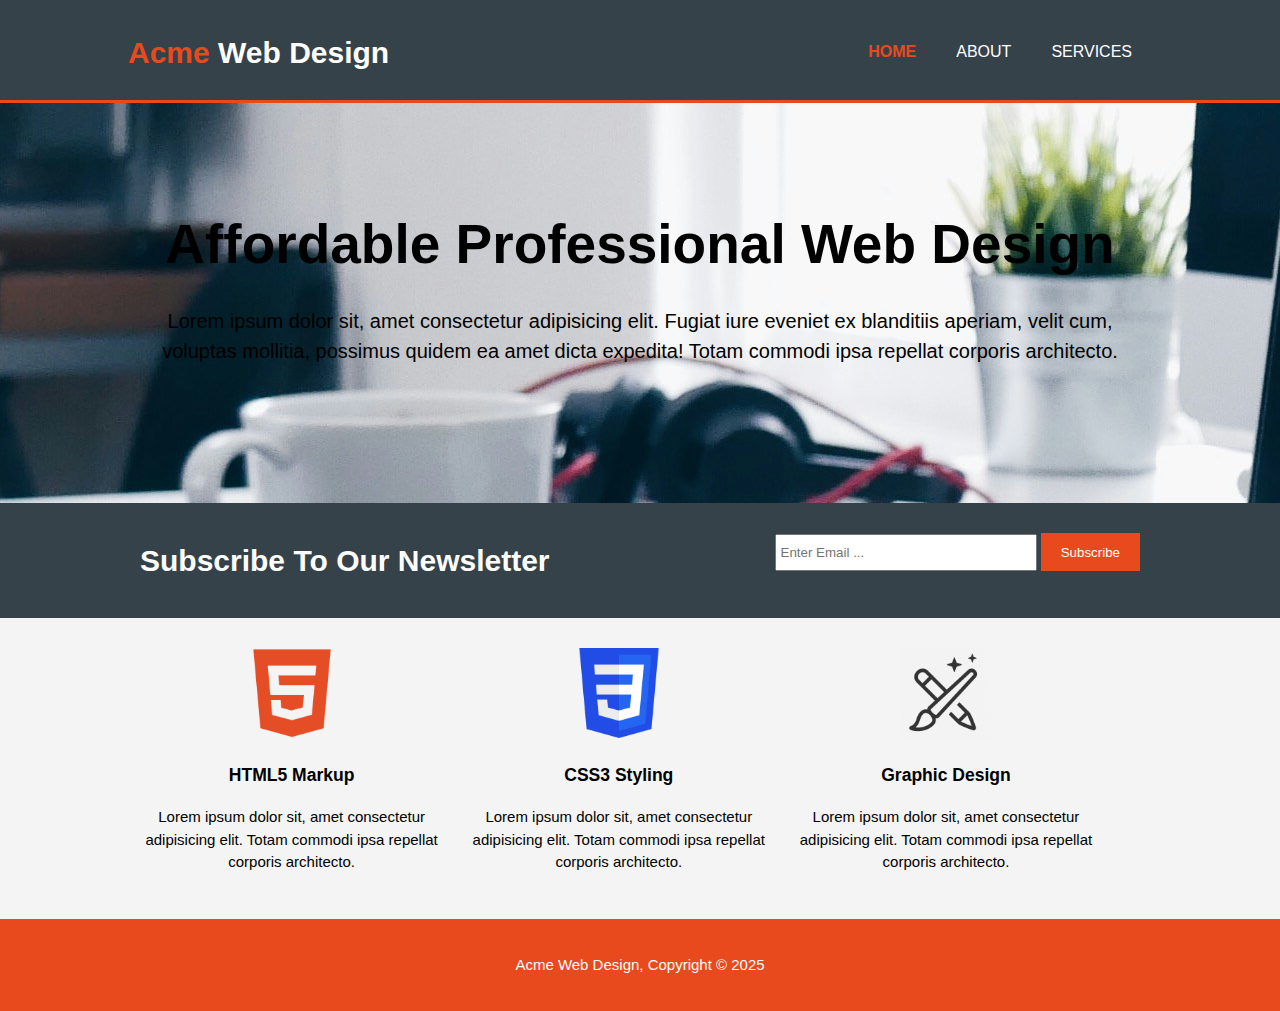
==== index.html @ 46876d6d "finished project w/ video" ====
<!DOCTYPE html>
    <html>
        <head>
            <meta charset="utf-8">
            <meta name="viewport" content="width=device-width">
            <meta name="description" content="...">
            <meta name="keywords" content="...">
            <meta name="author" content="Ashley Joseph">
            <title>ACME Web Design | Welcome </title>
            <link rel="stylesheet" href="styles.css">
        </head>

        <body>

            <header>
                <div class="container">
                    <div id="branding">
                        <h1><span class="highlight">Acme</span> Web Design</h1>
                    </div>
                    <nav>
                        <ul>
                            <li class="current"> <a href="index.html">HOME</a> </li>
                            <li> <a href="about.html">ABOUT</a> </li>
                            <li> <a href="services.html">SERVICES</a> </li>
                        </ul>
                    </nav>
                </div>
            </header>

            <section id="showcase">
                <div class="container">
                    <h1>Affordable Professional Web Design</h1>
                    <p>Lorem ipsum dolor sit, amet consectetur adipisicing elit. Fugiat iure eveniet ex blanditiis aperiam, velit cum, voluptas mollitia, possimus quidem ea amet dicta expedita! Totam commodi ipsa repellat corporis architecto.</p>
                </div>
            </section>

            <section id="newsletter">
                <div class="container">
                    <h1>Subscribe To Our Newsletter</h1>
                    <form>
                        <input type="email" placeholder="Enter Email ...">
                        <button type="submit" class="button_1">Subscribe</button>
                    </form>
                </div>
            </section>

            <section id="boxes">
                <div class="container">
                    <div class="box">
                        <img src="img/logo_html.webp" alt="HTML5 Logo">
                        <h3>HTML5 Markup</h3>
                        <p>Lorem ipsum dolor sit, amet consectetur adipisicing elit. Totam commodi ipsa repellat corporis architecto.</p>
                    </div>
                    <div class="box">
                        <img src="img/logo_css.png" alt="CSS3 Logo">
                        <h3>CSS3 Styling</h3>
                        <p>Lorem ipsum dolor sit, amet consectetur adipisicing elit. Totam commodi ipsa repellat corporis architecto.</p>
                    </div>
                    <div class="box">
                        <img src="img/logo_brush.webp" alt="Caligraphy Pen Icon">
                        <h3>Graphic Design</h3>
                        <p>Lorem ipsum dolor sit, amet consectetur adipisicing elit. Totam commodi ipsa repellat corporis architecto.</p>
                    </div>
                </div>
            </section>

            <footer>
                <p>Acme Web Design, Copyright &copy; 2025</p>
            </footer>

        </body>
    </html>
---- styles.css ----
body {
    font-family: Arial, Helvetica, sans-serif;
    font-size: 15px;
    line-height: 1.5;
    /* SHORTFORM | font: 15px/1.5 Arial, Helvetica, sans-serif; */
    padding: 0;
    margin: 0;
    background-color: #f4f4f4;
}

/* GLOBAL */
.container {
    width: 80%;
    margin: auto;
    overflow: hidden;
}

ul {
    margin: 0;
    padding: 0;
}

.button_1 {
    height: 38px;
    background: #e8491d;
    border: none;
    padding-left: 20px;
    padding-right: 20px;
    color: white;
}

.dark {
    padding: 15px;
    background: #35424a;
    color: white;
    margin-top: 10px;
    margin-bottom: 10px;
}

/* HEADER */
header {
    background: #35424a;
    color: white;
    padding-top: 30px;
    min-height: 70px;
    border-bottom: #e8491d 3px solid;
}

header a {
    color: white;
    text-decoration: none;
    text-transform: uppercase;
    font-size: 16px;
}

header li {
    float: left;
    display: inline;
    padding: 0 20px 0 20px;
}

header #branding {
    float: left;
}

header #branding h1 {
    margin: 0;
}

header nav {
    float: right;
    margin-top: 10px;
}

header .highlight, header .current a {
    color: #e8491d;
    font-weight: bold;
}

header a:hover {
    color: #cccccc;
    font-weight: bold;
}

/* SHOWCASE */

#showcase {
    min-height: 400px;
    background:url(img/showcase.jpg) no-repeat 0 -1000px; 
    text-align: center;
    color: black;
}

#showcase h1 {
    margin-top: 100px;
    font-size: 55px;
    margin-bottom: 10px;
}

#showcase p {
    font-size: 20px;
}

/* NEWSLETTER */

#newsletter {
    padding: 15px;
    color: white;
    background-color: #35424a;
}

#newsletter h1 {
    float: left;
}

#newsletter form {
    float: right;
    margin-top: 15px;
}

#newsletter input[type="email"] {
    padding: 4px;
    height: 25px;
    width: 250px;
}

/* BOXES */

#boxes {
    margin-top: 20px;
}

#boxes .box {
    float: left;
    width: 30%;
    padding: 10px;
    text-align: center;
}

#boxes .box img {
    width: 90px;
}

/* SIDEBAR */

aside#sidebar {
    float: right;
    width: 30%;
    margin-top: 10px;
}

aside#sidebar .quote input, .quote textarea {
    width: 90%;
    padding: 5px;
    background-color: #e6e6e6;
}

/* MAIN-COL */

article#main-col {
    float: left;
    width: 65%;
}



/* SERVICES */

ul#services li{
    list-style: none;
    padding: 20px;
    border: #cccccc solid 1px;
    margin-bottom: 5px;
    background: #e6e6e6;
}

footer {
    padding: 20px;
    margin-top: 20px;
    color: white;
    background-color: #e8491d;
    text-align: center;
}

/* MEDIA QUERIES */

@media(max-width: 768px){
    header #branding, 
    header nav, 
    header nav li,
    #newletter h1,
    #newsletter form,
    #boxes .box,
    article#main-col,
    aside#sidebar {
        float: none;
        text-align: center;
        width: 100%;
    }

    header {
        padding-bottom: 20px;
    }

    #showcase h1 {
        margin-top: 40px;
    }

    #newsletter .button_1, .quote button{
        display: block;
        width: 100%;
    }

    #newsletter form input[type="email"], .quote input {
        width: 100%;
        margin-bottom: 5px;
    }


}
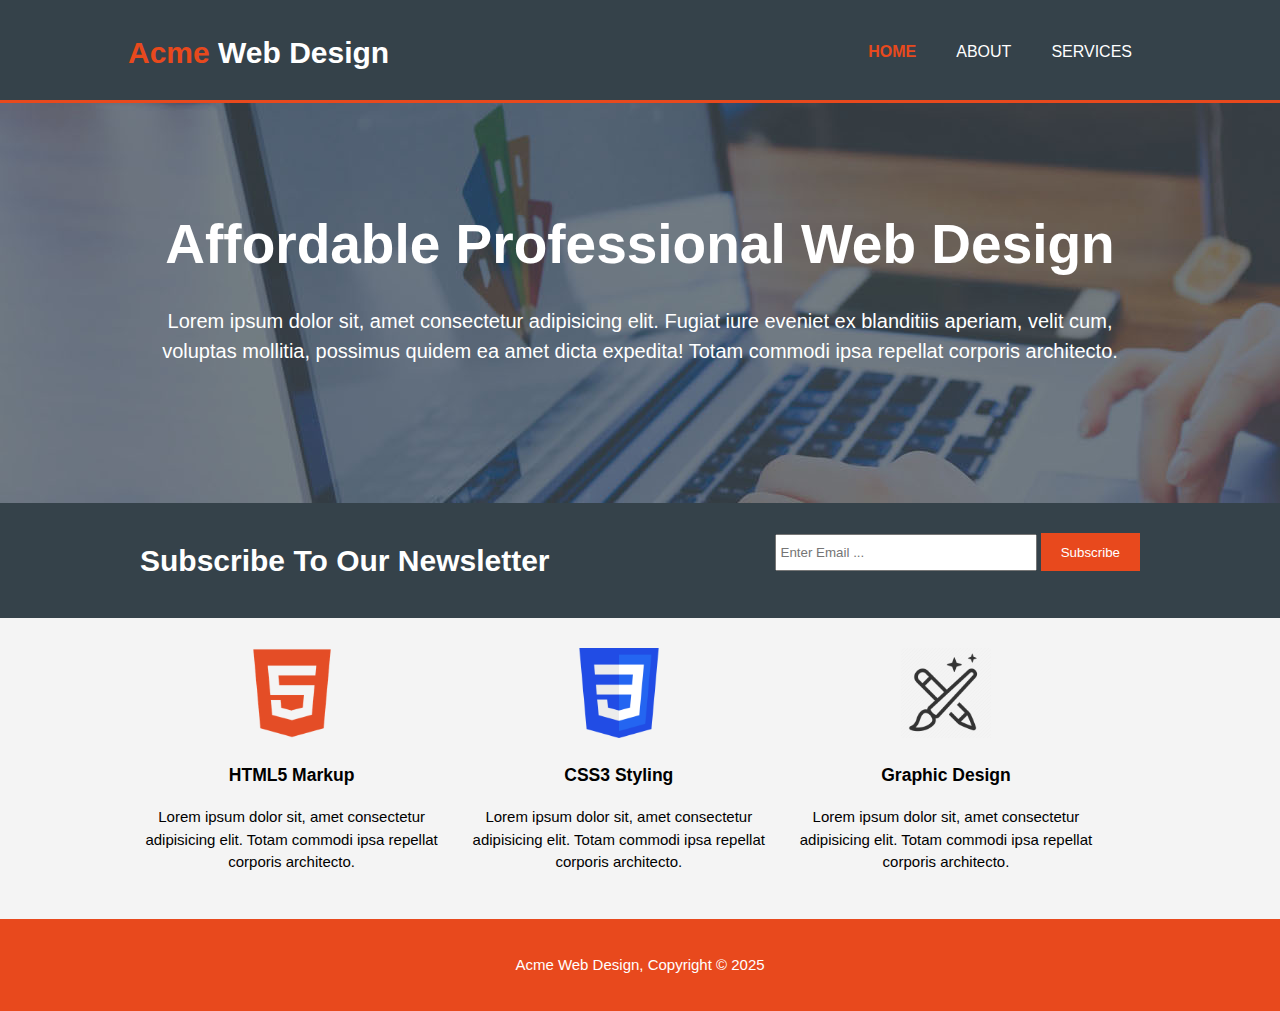
==== commit 144c4a4b: "fixed showcase img" ====
--- a/index.html
+++ b/index.html
@@ -26,7 +26,7 @@
                     </nav>
                 </div>
             </header>
-
+            
             <section id="showcase">
                 <div class="container">
                     <h1>Affordable Professional Web Design</h1>
--- a/styles.css
+++ b/styles.css
@@ -86,9 +86,9 @@
 
 #showcase {
     min-height: 400px;
-    background:url(img/showcase.jpg) no-repeat 0 -1000px; 
+    background:url(img/showcase.jpg) no-repeat 0 -400px; 
     text-align: center;
-    color: black;
+    color: white;
 }
 
 #showcase h1 {
